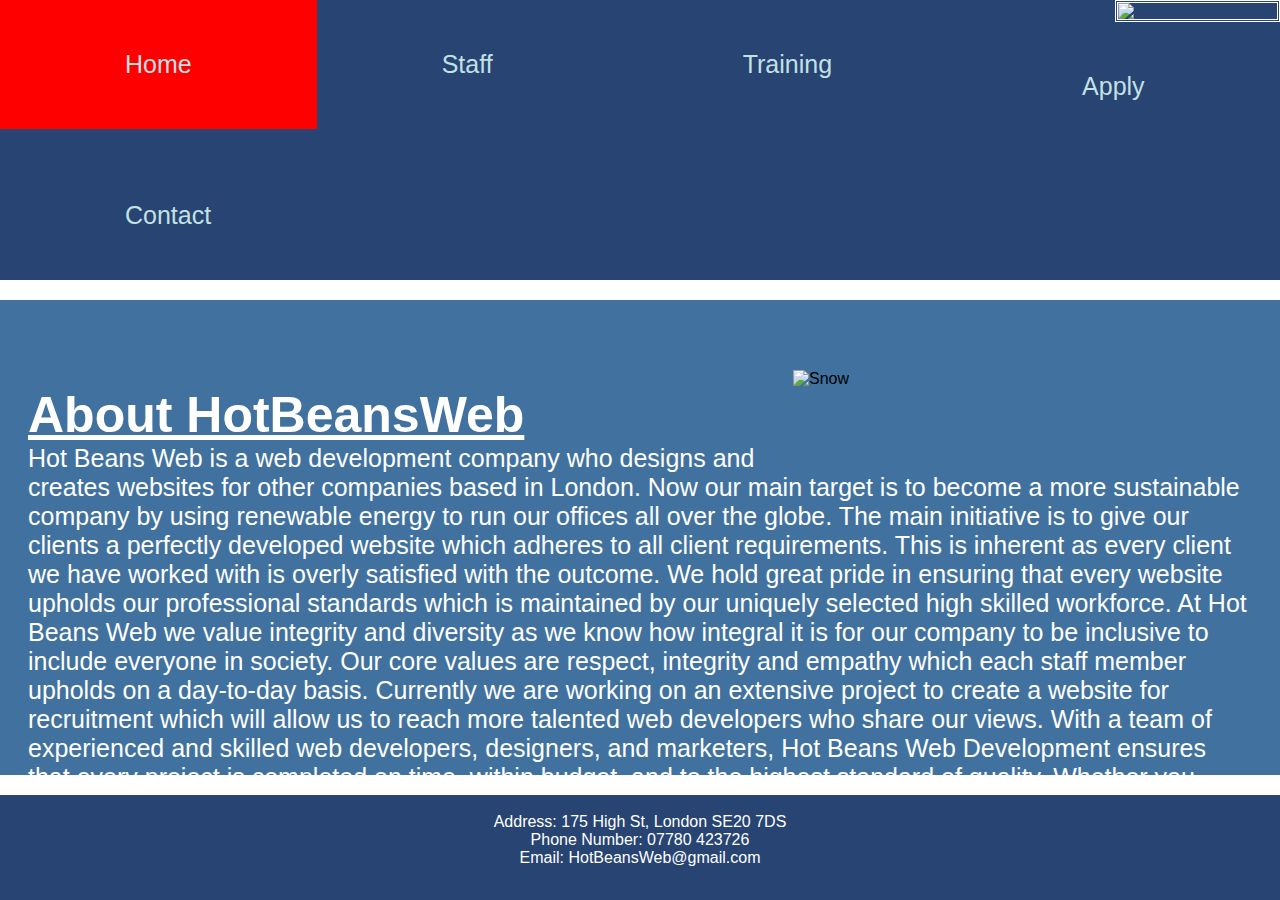
==== index.html @ 22090774 "Add files via upload" ====
<!Doctype html>
<html>
<meta name="viewport" content="width=device-width, initial-scale=1.0">
<link rel="stylesheet" href="main.css">
<div class="navbar">
<img class="logo" src="logo.png">
  <a href="./index.html">Home</a>
  <a href="./staff.html">Staff</a> 
  <a href="./training.html">Training</a> 
  <a href="./apply.html">Apply</a> 
  <a href="./contact.html">Contact</a> 
  </div>
  <hr>
  <!-- Menu Above  -->
  
<div class="rowr">
  <div class="columnr">
    <img src="https://images.pexels.com/photos/269077/pexels-photo-269077.jpeg?auto=compress&cs=tinysrgb&w=1260&h=750&dpr=1" alt="Snow" style="width:100%">
  </div>
  
  
  <article>
  <h1><br>
  About HotBeansWeb
  </h1>
  <p>
  Hot Beans Web is a web development company who designs and creates websites for other companies based in London. Now our main target is to become a more sustainable company by using renewable energy to run our offices all over the globe. The main initiative is to give our clients a perfectly developed website which adheres to all client requirements. This is inherent as every client we have worked with is overly satisfied with the outcome. We hold great pride in ensuring that every website upholds our professional standards which is maintained by our uniquely selected high skilled workforce. At Hot Beans Web we value integrity and diversity as we know how integral it is for our company to be inclusive to include everyone in society. Our core values are respect, integrity and empathy which each staff member upholds on a day-to-day basis. Currently we are working on an extensive project to create a website for recruitment which will allow us to reach more talented web developers who share our views. With a team of experienced and skilled web developers, designers, and marketers, Hot Beans Web Development ensures that every project is completed on time, within budget, and to the highest standard of quality. Whether you need a simple website, an e-commerce platform, or a complex web application, Hot Beans Web Development has the expertise and creativity to bring your vision to life.
  </p>
  </article>
  
  <!-- Footer below  -->
  
 <div class="footer">
    <footer>
	<hr><br>
        <p> Address: 175 High St, London SE20 7DS </p>
        <p> Phone Number: 07780 423726 </p>
		<p> Email: HotBeansWeb@gmail.com </p>
    </footer>
</div>
---- main.css ----
/* The navigation menu */
.navbar {
  overflow: hidden;
  background-color: #274472;
}

/* Navigation links */
.navbar a {
  float: left;
  font-size: 25px;
  color: #C3E0E5;
  text-align: center;
  padding: 50px 125px;
  text-decoration: none;
}

/* The subnavigation menu */
.subnav {
  float: left;
  overflow: hidden;
}

/* Subnav button */
.subnav .subnavbtn {
  font-size: 16px;
  border: none;
  outline: none;
  color: white;
  padding: 14px 16px;
  background-color: inherit;
  font-family: inherit;
  margin: 0;
}

/* Add a red background color to navigation links on hover */
.navbar a:hover, .subnav:hover .subnavbtn {
  background-color: red;
}

/* Style the subnav content - positioned absolute */
.subnav-content {
  display: none;
  position: absolute;
  left: 0;
  background-color: red;
  width: 100%;
  z-index: 1;
}

/* Style the subnav links */
.subnav-content a {
  float: left;
  color: white;
  text-decoration: none;
}

/* Add a grey background color on hover */
.subnav-content a:hover {
  background-color: #eee;
  color: black;
}
/* When you move the mouse over the subnav container, open the subnav content */
.subnav:hover .subnav-content {
  display: block;
}
body {
	background-color: #41729F;
}

hr {
	height: 20px;
	border: none;
	top: 20px;
	background: white;

}
 
 .footer {
	 position: fixed;
  left: 0;
  bottom: 0;
  width: 100%;
  background-color:#274472 ;
  color: white;
  text-align: center;
 height: 125px;
 }
 
 hr{
	  margin-top: 0px; margin-bottom: 0px
 }
	 
	 .columnr {
  float: right;
  width: 40%;
  padding: 70px 25px;
  
} 

article{
	color: white;
	text-align: left;
	font-size: 25px;
	padding: 28px;
}

h1 {
  text-decoration: underline
}



.logo {
  float: right;
  width: 165px;
  height: auto;
  border: double; 
  border-color: white;
}

.column {
  float: left;
  width: 24.6%;
  padding: 0px;
  border: solid; 
  border-color: #41729F;
}

table{
	font-family: arial, sans-serif;
  border-collapse: none;
  width: 100%;
  color: white;
}

td, th {
  text-align: center;
  padding: 8px; 
}

.columnss {
  float: left;
  width: 33.33%;
  padding: 65px;
}

.info {
	text-align: center;
	width: 100%;
	text-decoration: underline;
}

.thinfo{
  width: 920px;
  border: 2px solid white;
  padding: 15px 70px;
  margin: 50px;
  float: right;
  text-align: center;
}

.thhead{
	text-decoration: underline;
}

.traininginfo{
	text-align: center;
	float: left;
	width: 50%;
	padding: 25px;
}

iframe{
	float: right;
  width: 45%;
  padding: 100px 30px;
  height: 610px;
}





@import url('https://fonts.googleapis.com/css2?family=Poppins:wght@200;300;400;500;600;700&display=swap');
*{
  margin: 0;
  padding: 0;
  box-sizing: border-box;
  font-family: 'Poppins',sans-serif;
}

.applyzz{
	float: right;
	padding: 5px 35px;
}


.container{
  width: 65%;
  background-color: #C7D6F5;
  padding: 50px 35px;
  border-radius: 25px;
}
.container .title{
  font-size: 25px;
  font-weight: 500;
  position: relative;
}
.container .title::before{
  content: "";
  left: 0;
  bottom: 0;
  height: 3px;
  width: 30px;
  border-radius: 5px;
  
}
.content form .user-details{
  display: flex;
  flex-wrap: wrap;
  justify-content: space-between;
  margin: 20px 0 12px 0;
}
form .user-details .input-box{
  margin-bottom: 15px;
  width: calc(100% / 2 - 20px);
}
form .input-box span.details{
  display: block;
  font-weight: 500;
  margin-bottom: 5px;
}
.user-details .input-box input{
  height: 45px;
  width: 100%;
  outline: none;
  font-size: 16px;
  border-radius: 5px;
  padding-left: 15px;
  border: 1px solid #ccc;
  border-bottom-width: 2px;
  transition: all 0.3s ease;
}
.user-details .input-box input:focus,
.user-details .input-box input:valid{
  border-color: #9b59b6;
}
 form .gender-details .gender-title{
  font-size: 20px;
  font-weight: 500;
 }
 form .category{
   display: flex;
   width: 80%;
   margin: 14px 0 ;
   justify-content: space-between;
 }
 form .category label{
   display: flex;
   align-items: center;
   cursor: pointer;
 }
 form .category label .dot{
  height: 18px;
  width: 18px;
  border-radius: 50%;
  margin-right: 10px;
  background: #d9d9d9;
  border: 5px solid transparent;
  transition: all 0.3s ease;
}
 #dot-1:checked ~ .category label .one,
 #dot-2:checked ~ .category label .two,
 #dot-3:checked ~ .category label .three{
   background: #9b59b6;
   border-color: #d9d9d9;
 }
 form input[type="radio"]{
   display: none;
 }
 form .button{
   height: 45px;
   margin: 35px 0
 }
 form .button input{
   height: 100%;
   width: 100%;
   border-radius: 5px;
   border: none;
   color: #fff;
   font-size: 18px;
   font-weight: 500;
   letter-spacing: 1px;
   cursor: pointer;
   transition: all 0.3s ease;
   background: linear-gradient(135deg, #274472, #5885AF);
 }
 form .button input:hover{
  /* transform: scale(0.99); */
  background: linear-gradient(-135deg, #E4F4F3, #A1DBF1);
  }
 @media(max-width: 584px){
 .container{
  max-width: 100%;
}
form .user-details .input-box{
    margin-bottom: 15px;
    width: 100%;
  }
  form .category{
    width: 100%;
  }
  .content form .user-details{
    max-height: 300px;
    overflow-y: scroll;
  }
  .user-details::-webkit-scrollbar{
    width: 5px;
  }
  }
  @media(max-width: 459px){
  .container .content .category{
    flex-direction: column;
  }
}

.title{
	text-decoration: underline;
	font-style: bold;
	font-family: aharoni;
}
.googlemap{
	padding: 100px 30px;
	width: 100%;
	top: 0px;
	height: 750px;
}

.maps{
	text-decoration: underline;
	color: white;
	text-align: center;
	font-size: 25px;
	padding: 30px;
}

.shake{
	padding:110px 40px;
	width: 420px;
	left: 20px
}

.signing{
	float: right;
	width: 350px;
}

.sign{
	position: absolute;
	right: 0px;
	padding:110px 40px;
}
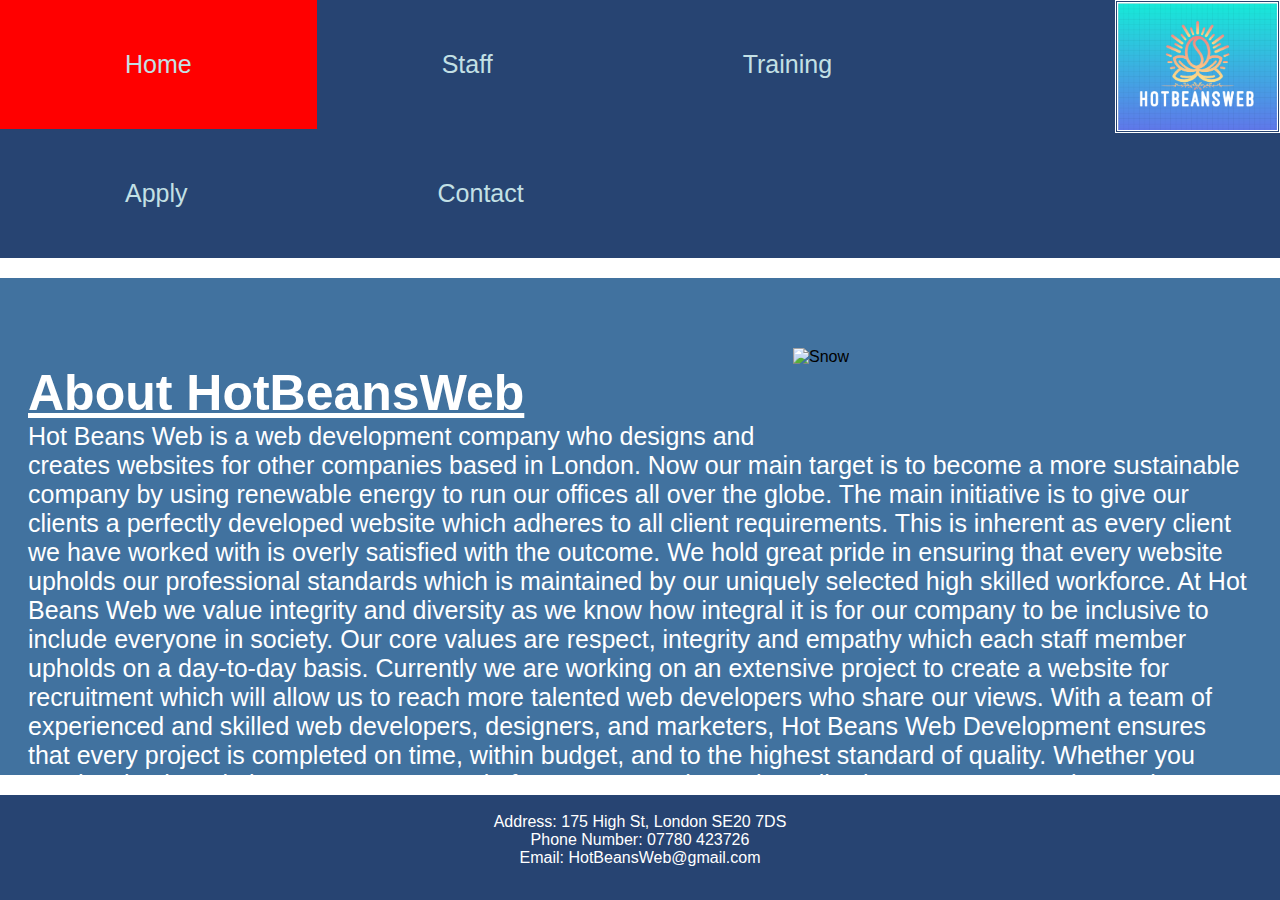
==== commit b17524da: "Update index.html" ====
--- a/index.html
+++ b/index.html
@@ -3,7 +3,7 @@
 <meta name="viewport" content="width=device-width, initial-scale=1.0">
 <link rel="stylesheet" href="main.css">
 <div class="navbar">
-<img class="logo" src="logo.png">
+<img class="logo" src="logo.PNG">
   <a href="./index.html">Home</a>
   <a href="./staff.html">Staff</a> 
   <a href="./training.html">Training</a> 
